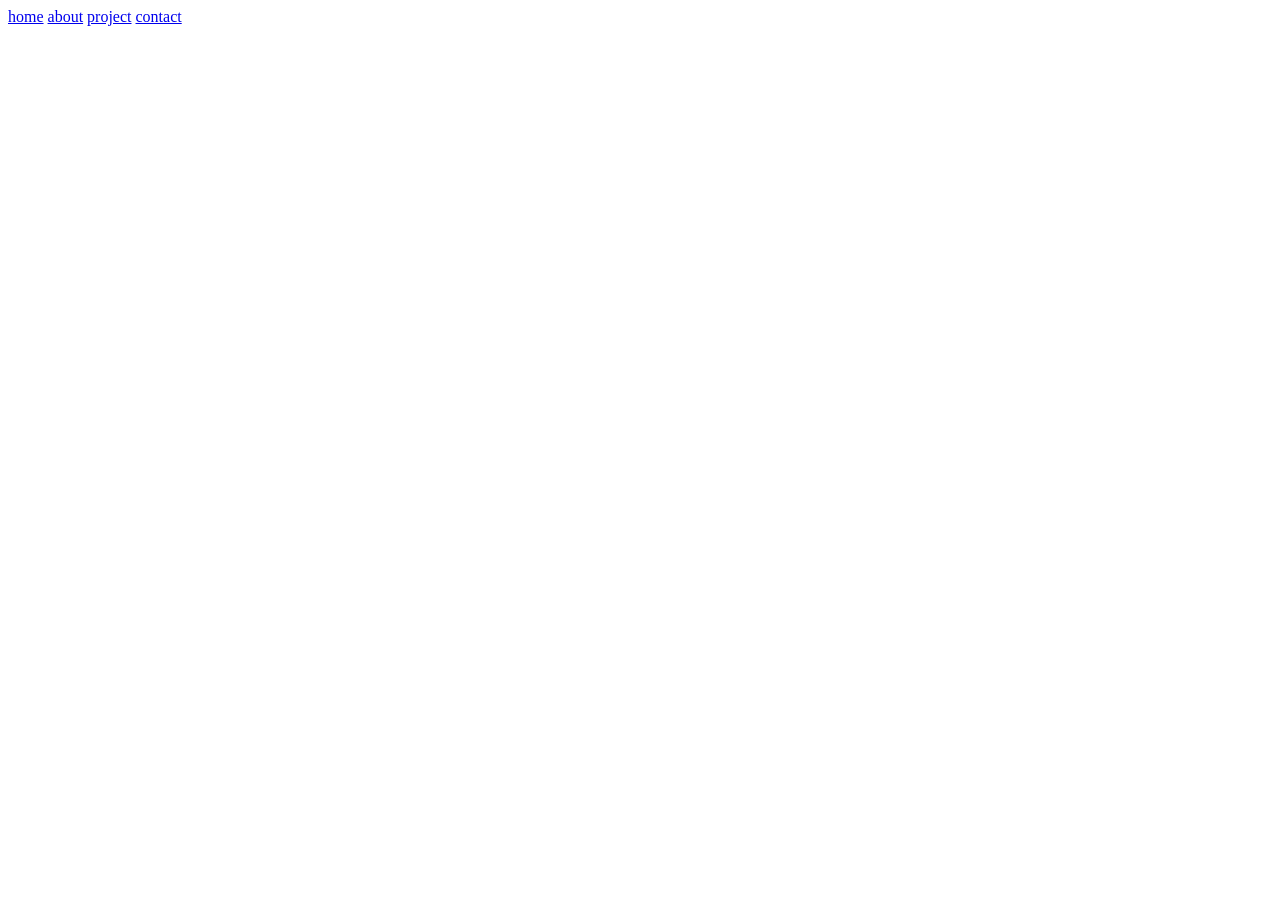
==== index.html @ 633e5e3d "this is my portfolio" ====
<!DOCTYPE html>
<html lang="en">
<head>
     <meta charset="UTF-8">
     <meta name="viewport" content="width=device-width, initial-scale=1.0">
     <title>Document</title>
</head>
<body>
        <header>
             <nav>
                <a href="index.html">home</a>
                <a href="about.html">about</a>
                <a href="project.html">project</a>
                <a href="contact.html">contact</a>
             </nav>
        </header>

</body>
</html>


<!-- <!DOCTYPE html>
<html></html>
     <head></head>
          <title></title>
          My portfolio
          <title></title>
     <head></head>
    
<body>

         <header>
              <nav>
                  <a href="index.html">home</a>
                  <a href="about.html">about</a>
                  <a href="project.html">project</a>
                  <a href="contact.html">contact</a>
              </nav>
         <header></header>
     <h1><em>Rishitha boddeboina</em></h1>
     <h2><em>siu cse branch,A-sec student</em></h2>
     <h3><em>i like cooking <br> i like dancing</em></h3>
     <h4><em> i should improve my techinal skills <ol>should improve my communication skills</ol></em></h4>
     <h5>games i like to play
        <ul>
            <li>badsminton</li>
            <li>kabbadi</li>
            <li>kho-kho</li>
        </ul>
        <ol>
            <li>cricket</li>
            <li>chess</li>
     </h5>
     <blockquote>
      <a href="https://www.google.com" target="blank">google</a>
      <a href="https://www.instagram.com" target="blank">instagram</a>
      <a href="https://www.facebook.com" target="blank">facebook</a>
     <h6>i like to explore the new things <br>i like to travelling to temples which are at far distance</h6>
<body></body>
<html></html>             -->
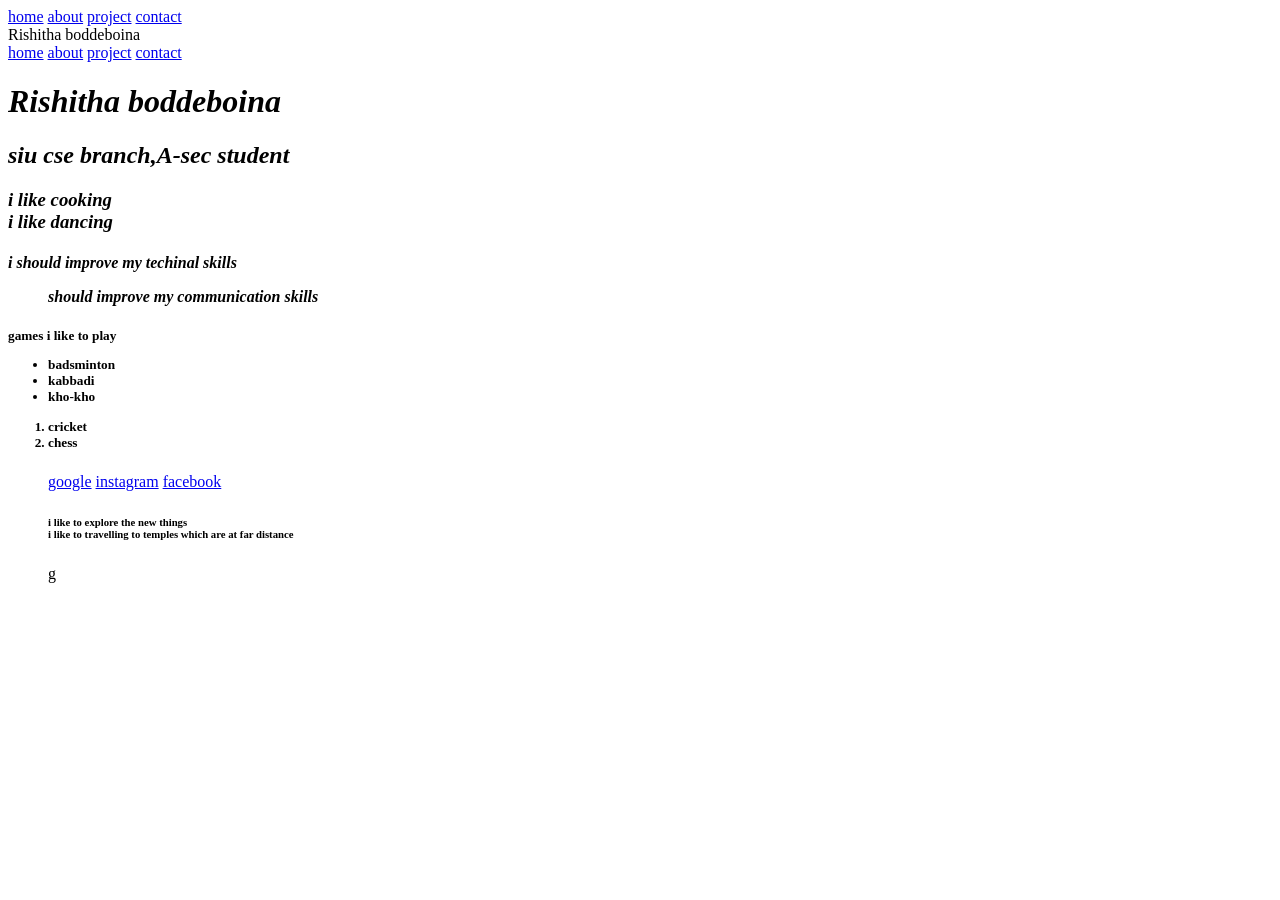
==== commit aab5c09e: "my portfolio" ====
--- a/index.html
+++ b/index.html
@@ -4,6 +4,7 @@
      <meta charset="UTF-8">
      <meta name="viewport" content="width=device-width, initial-scale=1.0">
      <title>Document</title>
+     
 </head>
 <body>
         <header>
@@ -19,11 +20,11 @@
 </html>
 
 
-<!-- <!DOCTYPE html>
+
 <html></html>
      <head></head>
           <title></title>
-          My portfolio
+          Rishitha boddeboina
           <title></title>
      <head></head>
     
@@ -57,4 +58,4 @@
       <a href="https://www.facebook.com" target="blank">facebook</a>
      <h6>i like to explore the new things <br>i like to travelling to temples which are at far distance</h6>
 <body></body>
-<html></html>             -->
+<html></html>        g
